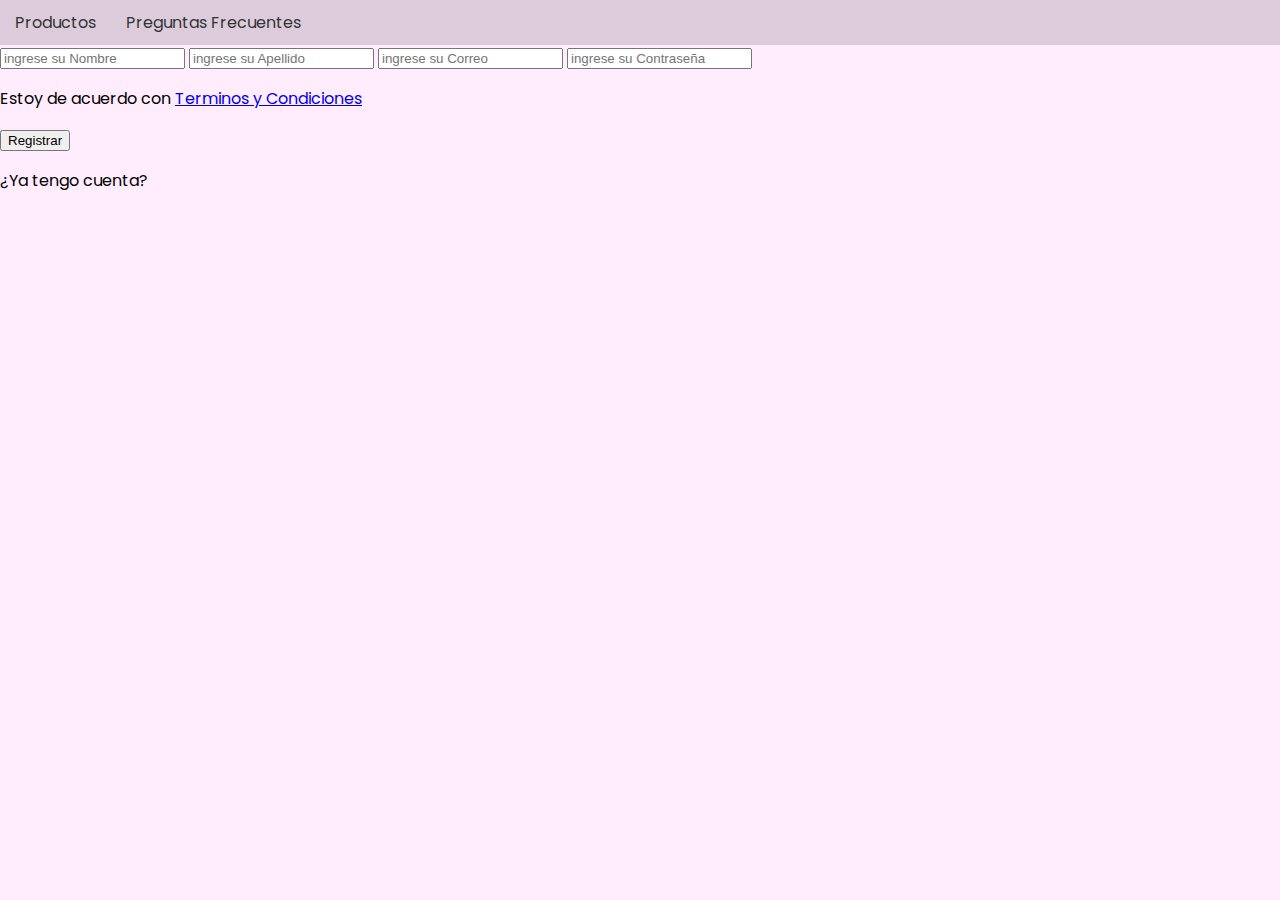
==== formulario.html @ af7d5c4d "Add files via upload" ====
<!DOCTYPE html>
<html>
<head>
    <title>Genderless Makeup</title>
    <link rel="stylesheet" href="styles.css">
</head>
<body>
    <div class="navbar">
    <ul>
        <li><a href="index.html">Productos</a></li>
        <li><a href="preguntas.html">Preguntas Frecuentes</a></li>
    </ul>
    </div>

    <section>
          <input type="text" name="nombres" id="Nombres" placeholder="ingrese su Nombre">
          <input type="text" name="apellidos" id="apellidos" placeholder="ingrese su Apellido">
          <input type="email" name="correo" id="correo" placeholder="ingrese su Correo">
          <input type="password" name="correo" id="correo" placeholder="ingrese su Contraseña">
          <p> Estoy de acuerdo con <a href="#">Terminos y Condiciones</a></p>
          <input type="submit" value="Registrar">
          <p><a hred="#">¿Ya tengo cuenta?</a></p>
          
    </section>
---- styles.css ----
@import url('https://fonts.googleapis.com/css2?family=Poppins:wght@400;500;600;700;800&display=swap');

body{
    font-family: 'Poppins', Arial, sans-serif;
    margin: 0;
    padding: 0;
    background-color: #ffecfd;
}

img{
    height: 100%;
    width: 100%;
}

/* Estilos personalizados para el menú */
.navbar {
    background-color: rgba(0, 0, 0, 0.137);
    padding: 10px;
    display: flex;
    justify-content: space-between;
}

.navbar ul {
    list-style-type: none;
    margin: 0;
    padding: 0;
    display: flex;
}

.navbar li {
    margin-right: 20px;
}

.navbar li a {
    text-decoration: none;
    color: #333;
    padding: 5px;
}

.navbar li a:hover {
    color: #666;
}

/* Estilos para el título */
h1 {
    font-weight: 700;
    text-align: center;
    margin-top: 50px;
}

.title{
    font-size: 20px;
    text-align: center;
}

.subtitle{
    font-size: 16px;
    text-align: center;
}

.divi {
    margin: 50px auto;
    width: 80%;
    text-align: center;
    height: 3px;
    background-color: #696969;
}

.card {
    display: flex;
    margin: 10px 300px 10px 300px;
    box-shadow: 0 0 10px rgba(0, 0, 0, 0.2);
}

.card-content {
    display: flex;
    align-items: center;
    padding: 20px;
    width: 100%;
}

.card-image {
    flex: 0 0 30%;
    margin-right: 20px;
}

.card-image img {
    width: 200px;
    height: 200px;
    object-fit: cover;
}

.card-text {
    flex: 0 0 70%;
}

.card-title {
    font-size: 20px;
    margin-top: 0;
}

.card-description {
    margin: 10px 20px 0 0;
}

.card-price {
    margin-top: 10px;
    font-weight: 500;
}

.card-button {
    padding: 8px 12px;
    background-color: #333;
    color: #fff;
    text-decoration: none;
    border-radius: 4px;
    margin: 10px 20px 0 20px;
    float: right;
}

.faq-section {
    margin: 20px 200px 0 200px;
}

.faq-item {
    margin-bottom: 20px;
}

.faq-question {
    font-weight: bold;
}

.faq-answer {
    margin-top: 10px;
    margin:  15px 0 15px 20px;
}

.footer {
    background-color: #ffffff;
    margin: 100px 0 0 0;
    padding: 20px;
    text-align: center;
}

.footer-section {
    margin-bottom: 10px;
}

.footer-heading {
    font-size: 18px;
    margin-bottom: 10px;
}

.footer-subheading {
    font-size: 14px;
    font-weight: bold;
    margin-bottom: 5px;
}

.footer-contact,
.footer-link {
    font-size: 14px;
    margin-bottom: 5px;
}


.cardcom {
    display: flex;
    margin-bottom: 20px;
    width: 100%;
  }
  
  .card-imagecom {
    margin: 0 50px 0 100px;
  }
  
  .card-imagecom img {
    width: 500px;
    height: auto;
    object-fit: cover;
  }
  
  .card-contentcom {
    width: 100vh;
    padding: 20px 30px;
    height: auto;
    background-color: #f8f8f8;
  }
  
  .card-titlecom {
    font-size: 20px;
    margin-top: 0;
  }
  
  .card-descriptioncom {
    margin: 10px 20px 0 0;
    text-align: justify;
  }
  
  .card-pricecom {
    margin-top: 50px;
    font-weight: 500;
  }
  
  .card-buttoncom {
    padding: 8px 12px;
    background-color: #333;
    color: #fff;
    text-decoration: none;
    border-radius: 4px;
    margin: 10px -10px 0 0;
    float: right;
  }

  .card-selectcom{
    margin: 50px 20px 0 0;
  }
  
  .card-selectcom label {
    display: block;
    font-size: 14px;
    margin-bottom: 5px;
  }
  
  .card-selectcom select {
    appearance: none;
    background-color: #f8f8f8;
    border: 1px solid #ccc;
    padding: 8px 12px;
    font-size: 14px;
    width: 100%;
    max-width: 150px;
    border-radius: 4px;
  }
  
  .card-selectcom select:focus {
    outline: none;
    box-shadow: 0 0 3px rgba(0, 0, 0, 0.3);
  }
  
  .gracias{
    text-align: center;
    margin: 20px 200px 50px 200px;
  }

  .button-container {
    display: flex;
    justify-content: center;
    margin-top: 20px;
  }
  
  .back-button {
    display: flex;
    align-items: center;
    justify-content: center;
    width: 50px;
    height: 50px;
    background-color: #f8f8f8;
    border: none;
    border-radius: 50%;
    box-shadow: 0 2px 4px rgba(0, 0, 0, 0.1);
    text-decoration: none;
    transition: background-color 0.3s ease;
  }
  
  .back-button:hover {
    background-color: #e0e0e0;
  }
  
  .arrow {
    display: inline-block;
    width: 12px;
    height: 12px;
    border-top: 2px solid #555;
    border-left: 2px solid #555;
    transform: rotate(-45deg);
    transition: border-color 0.3s ease;
  }
  
  .back-button:hover .arrow {
    border-color: #fff;
  }
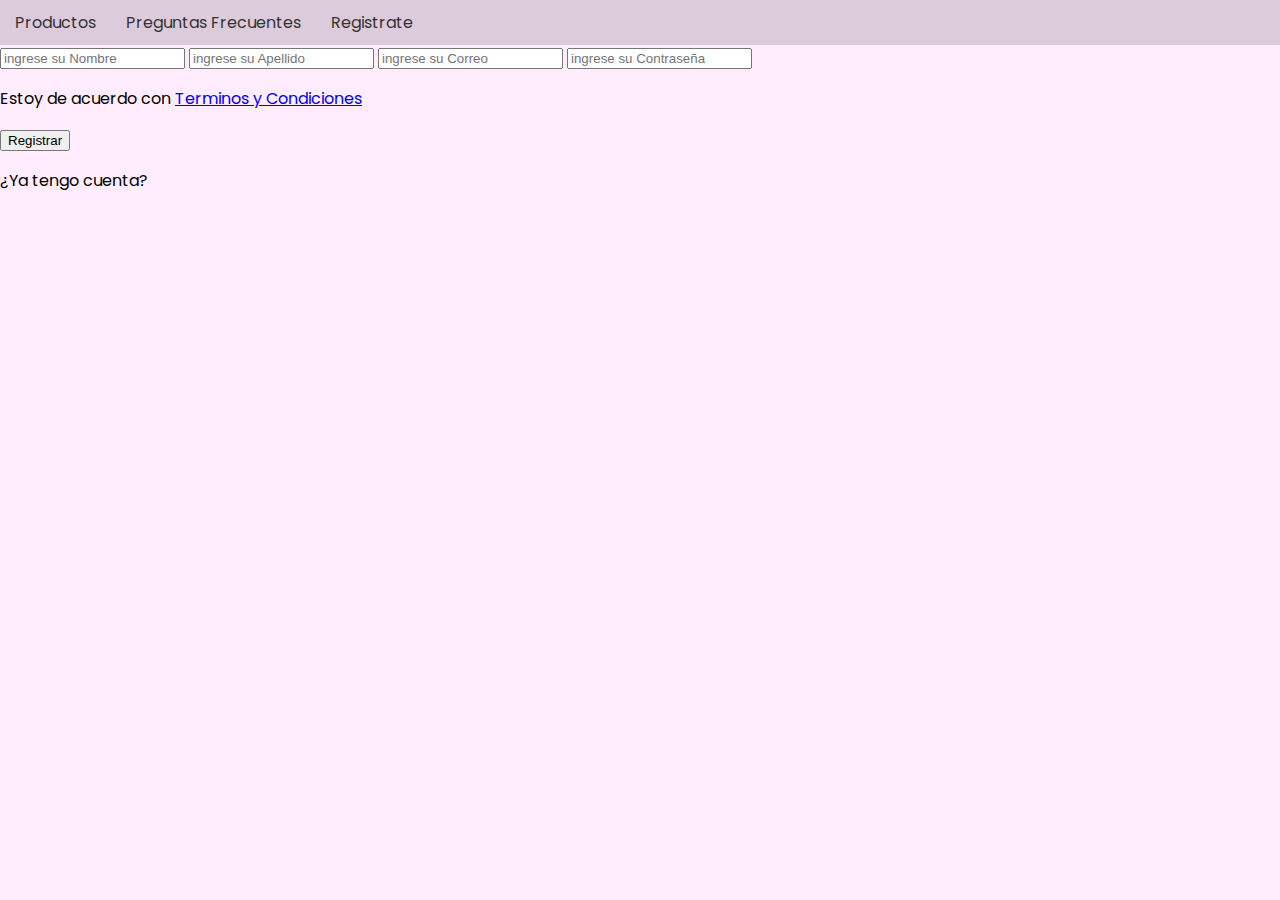
==== commit 183cdbad: "Update formulario.html" ====
--- a/formulario.html
+++ b/formulario.html
@@ -9,6 +9,7 @@
     <ul>
         <li><a href="index.html">Productos</a></li>
         <li><a href="preguntas.html">Preguntas Frecuentes</a></li>
+        <li><a href="formulario.html">Registrate</a></li>
     </ul>
     </div>
 
